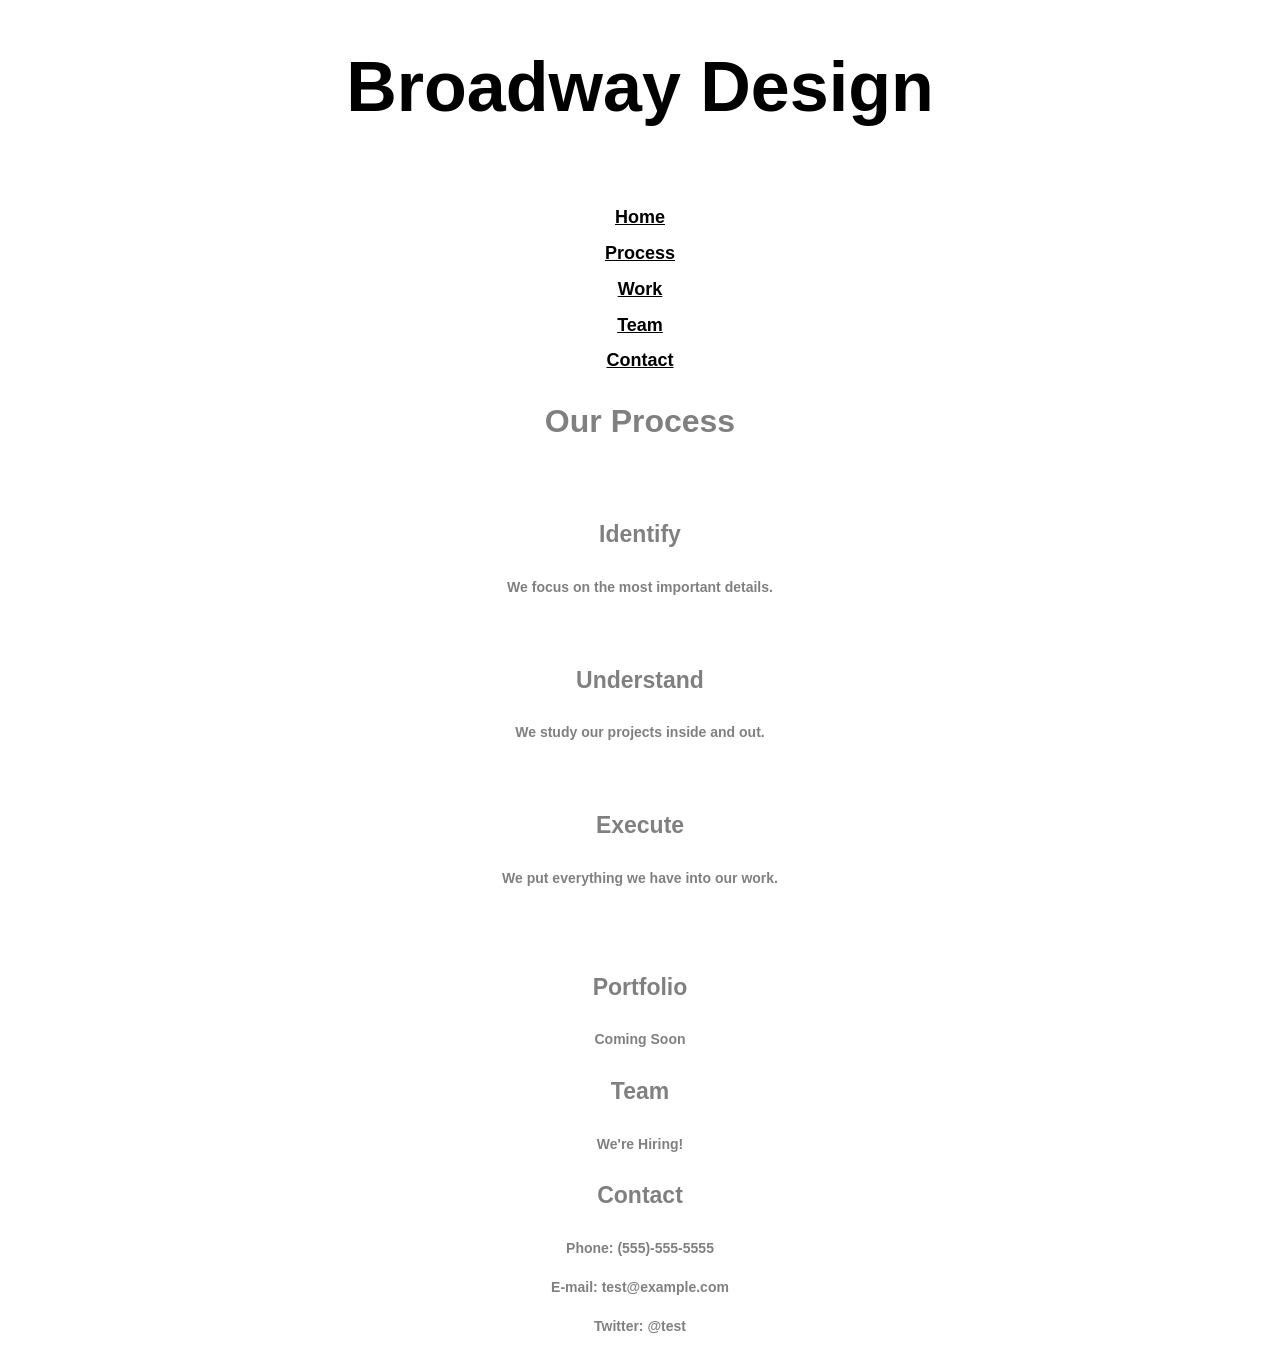
==== index.html @ 33710aa0 "Make first commit" ====
<!DOCTYPE html>
<html>
  <head>
    <link href="./style.css"type="text/css"rel="stylesheet">
    <meta charset="utf-8">
    <title></title>
    <center><h1>Broadway Design</h1></center>
    <br>
    <h2>Home</h2>
    <h2>Process</h2>
    <h2>Work</h2>
    <h2>Team</h2>
    <h2>Contact</h2>
    <h3>Our Process</h3>
    <center><img src="https://s3.amazonaws.com/codecademy-content/programs/freelance-one/broadway/images/identify.svg" alt=""><center>
    <h4>Identify</h4>
    <h5 class="style">We focus on the most important details.</h5>
    <center><img src="https://s3.amazonaws.com/codecademy-content/programs/freelance-one/broadway/images/understand.svg" alt=""><center>
    <h4>Understand</h4>
    <h5 class="style">We study our projects inside and out.</h5>
    <center><img src="https://s3.amazonaws.com/codecademy-content/programs/freelance-one/broadway/images/execute.svg" alt=""><center>
    <h4>Execute</h4>
    <h5 class="style">We put everything we have into our work.</h5>
  <h4 class="middle">Designed in New York</h4>
    <h4>Portfolio</h4>
    <h5 class="style">Coming Soon</h5>
    <h4>Team</h4>
    <h5 class="style">We're Hiring!</h5>
    <h4>Contact</h4>
    <h5 class="style">Phone: (555)-555-5555</h5>
    <h5 class="style">E-mail: test@example.com</h5>
    <h5 class="style">Twitter: @test</h5>
  </head>
  <body>

  </body>
</html>
---- style.css ----
.style{font-family: helvetica;
font-size: 14px;
color: gray;
text-align: center;
}
.middle{background-image: url("https://s3.amazonaws.com/codecademy-content/programs/freelance-one/broadway/images/the-flatiron-building.png");
font-family: helvetica;
font-size: 23px;
font-weight: bold;
color: white;
}
h1{font-family: helvetica;
font-size: 70px;
font-weight: bold;
}
h2{text-align: center;
font-family: helvetica;
font-size: 18px;
text-decoration: underline;
}
h3{font-family: helvetica;
font-size: 32px;
font-weight: bold;
color: gray;
text-align: center;
}
h4{font-family: helvetica;
font-size: 23px;
font-weight: bold;
color: gray;
text-align: center;
}
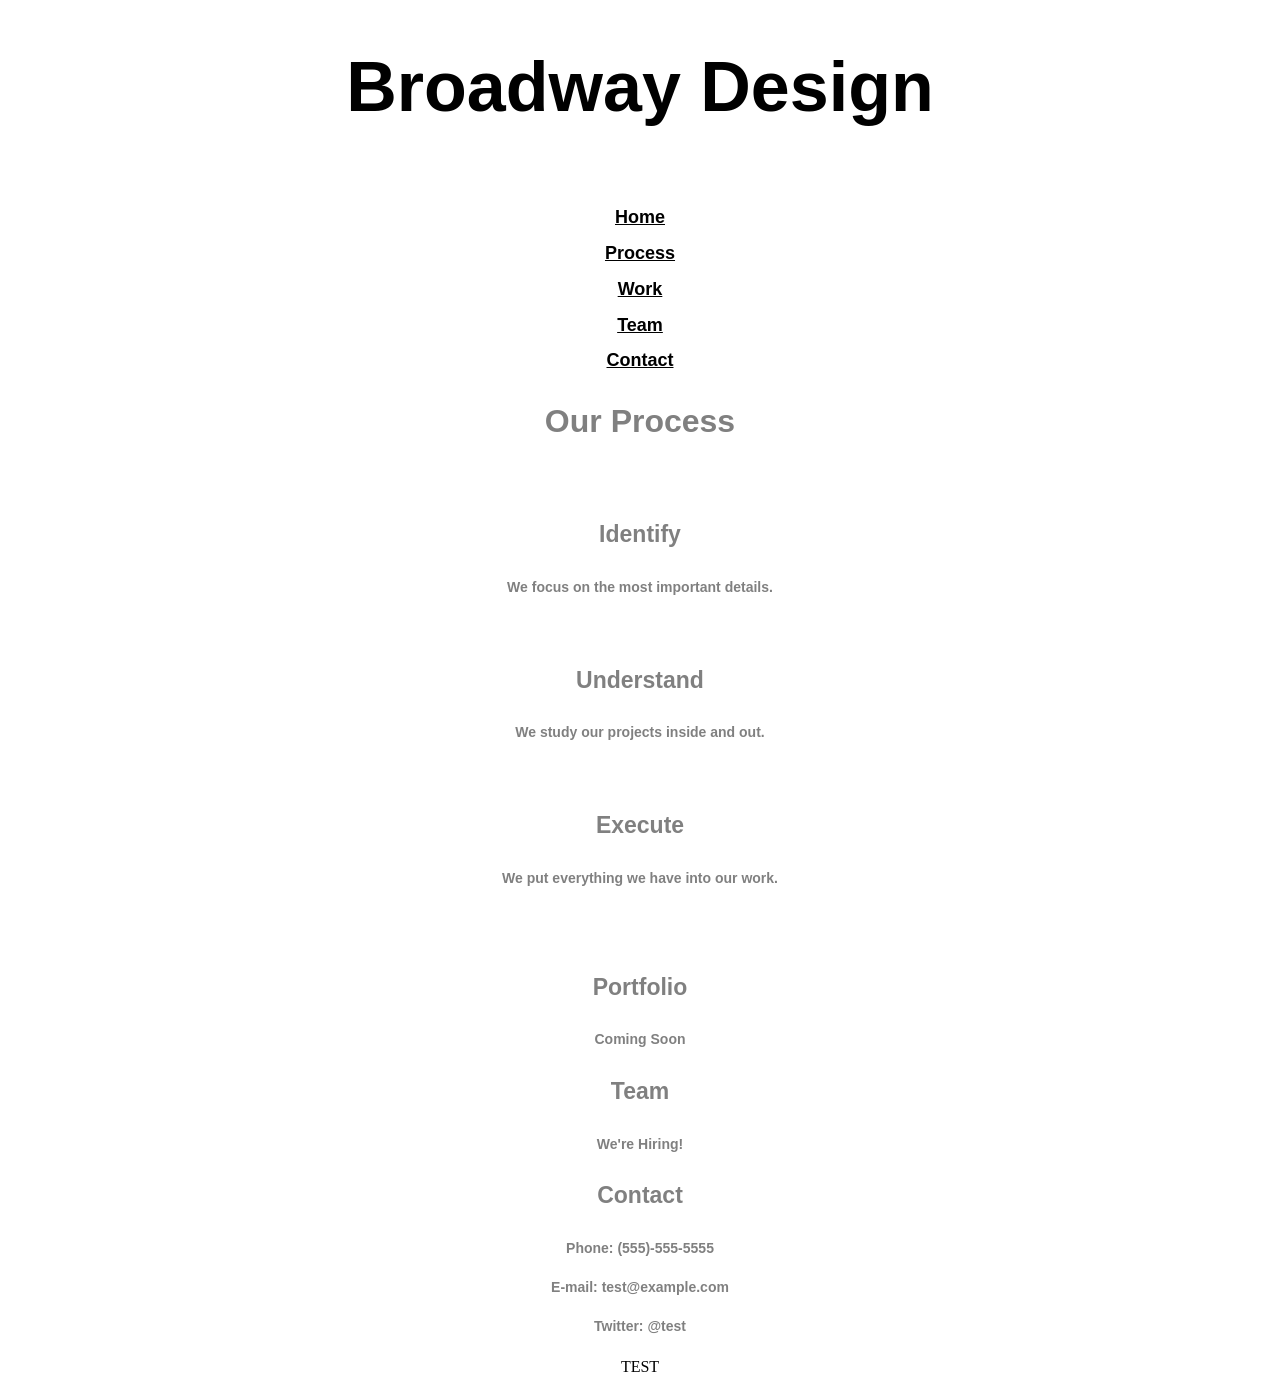
==== commit 64a549cf: "Make Test Commit" ====
--- a/index.html
+++ b/index.html
@@ -30,6 +30,7 @@
     <h5 class="style">Phone: (555)-555-5555</h5>
     <h5 class="style">E-mail: test@example.com</h5>
     <h5 class="style">Twitter: @test</h5>
+    <p>TEST</p>
   </head>
   <body>
 
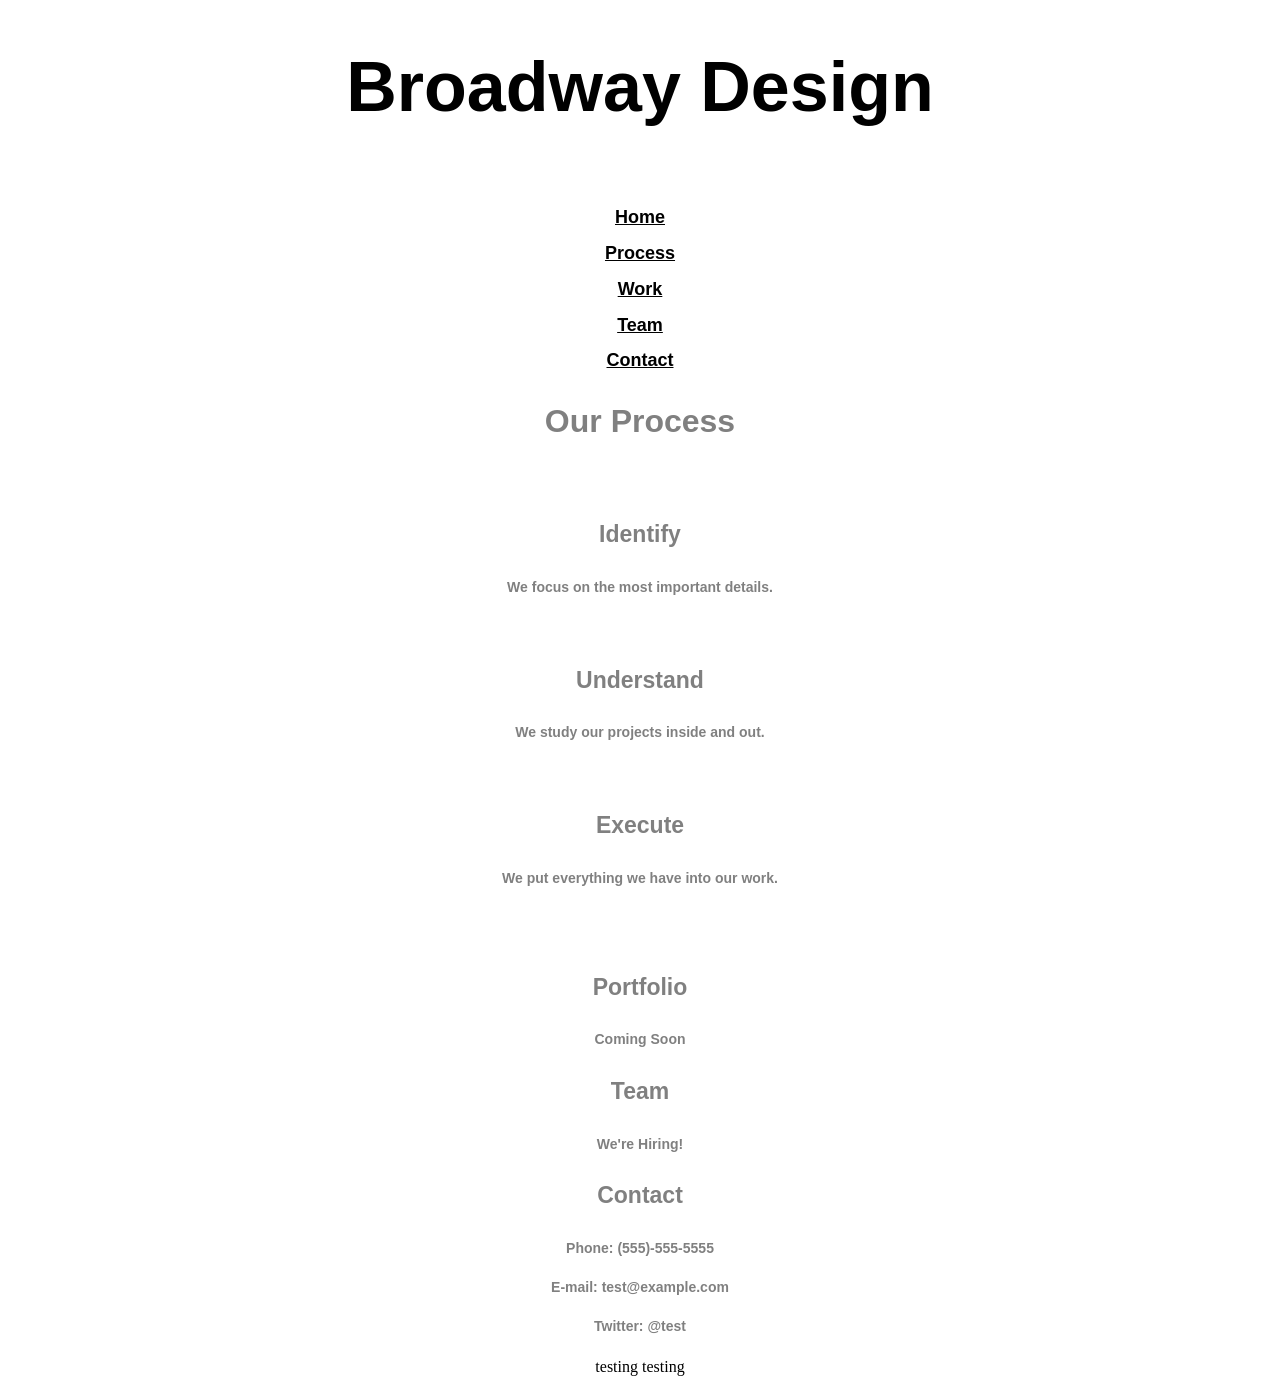
==== commit 0dfad599: "Create test commit" ====
--- a/index.html
+++ b/index.html
@@ -30,7 +30,7 @@
     <h5 class="style">Phone: (555)-555-5555</h5>
     <h5 class="style">E-mail: test@example.com</h5>
     <h5 class="style">Twitter: @test</h5>
-    <p>TEST</p>
+    <p>testing testing</p>
   </head>
   <body>
 
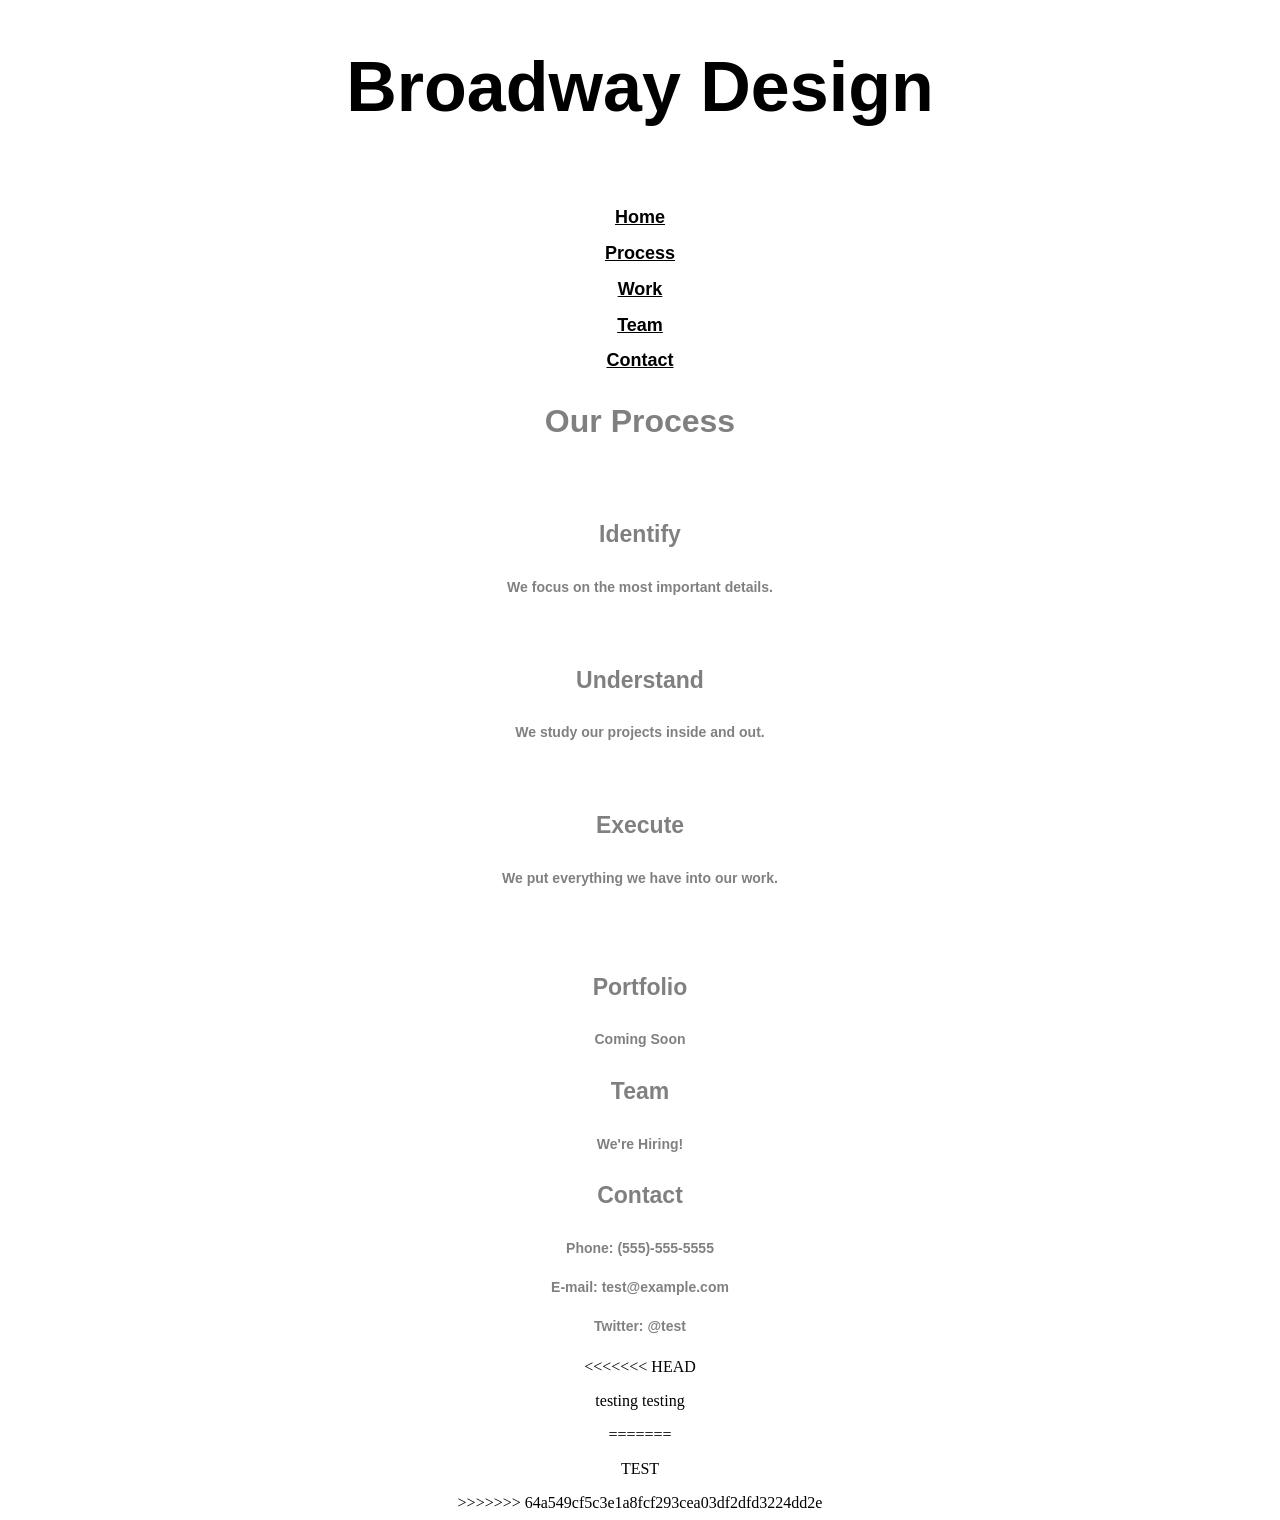
==== commit afbf9589: "Create Test Commit" ====
--- a/index.html
+++ b/index.html
@@ -30,7 +30,11 @@
     <h5 class="style">Phone: (555)-555-5555</h5>
     <h5 class="style">E-mail: test@example.com</h5>
     <h5 class="style">Twitter: @test</h5>
+<<<<<<< HEAD
     <p>testing testing</p>
+=======
+    <p>TEST</p>
+>>>>>>> 64a549cf5c3e1a8fcf293cea03df2dfd3224dd2e
   </head>
   <body>
 
